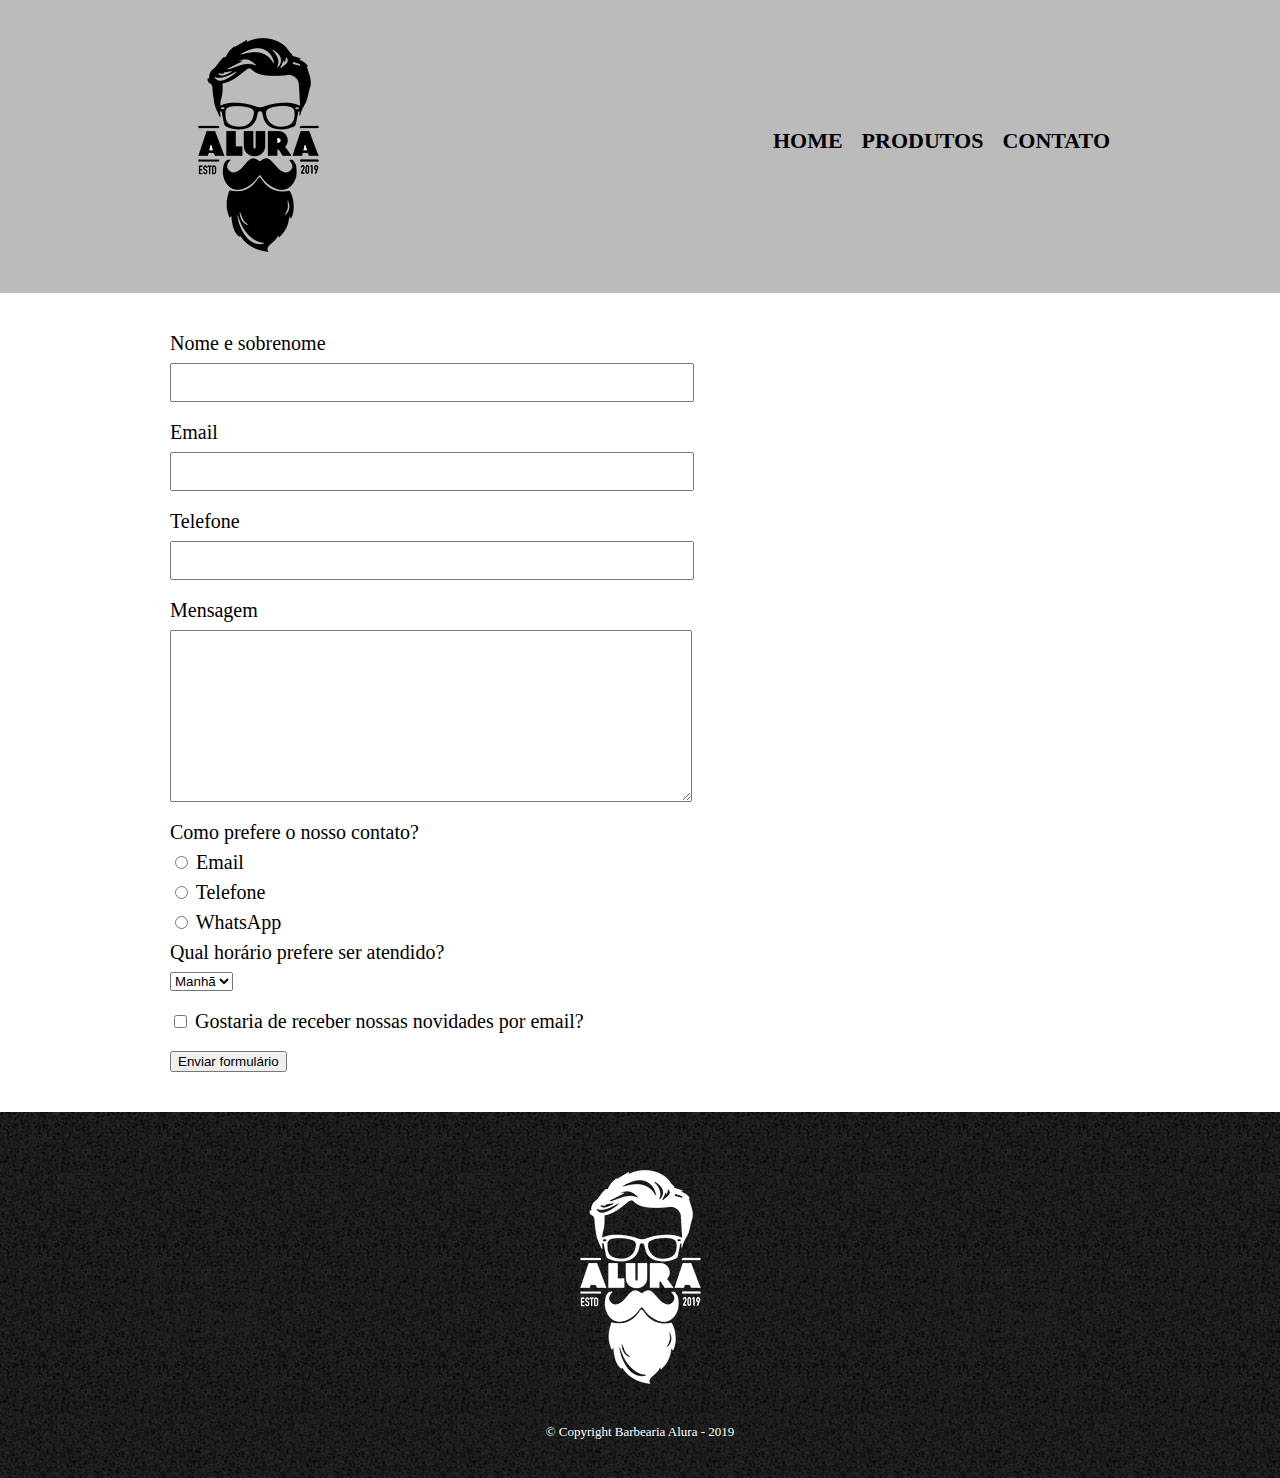
==== contato.html @ 167f52bb "Create contato.html" ====
<!DOCTYPE html>
<html>
    <head>
        <meta charset="UTF-8">
        <title>Contato - Barbearia Alura</title>

        <link rel="stylesheet" href="reset.css">
        <link rel="stylesheet" href="style.css">
    </head>
    <body>
        <header>
            <div class="caixa">
                <h1><img src="logo.png"></h1>

                <nav>
                    <ul>
                        <li><a href="index.html">Home</a></li>
                        <li><a href="produtos.html">Produtos</a></li>
                        <li><a href="contato.html">Contato</a></li>
                    </ul>
                </nav>
            </div>
        </header>

        <main>
            <form>
                <label for="nomesobrenome">Nome e sobrenome</label>
                <input type="text" id="nomesobrenome" class="input-padrao">

                <label for="email">Email</label>
                <input type="text" id="email" class="input-padrao">

                <label for="telefone">Telefone</label>
                <input type="text" id="telefone" class="input-padrao">

                <label for="mensagem">Mensagem</label>
                <textarea cols="70" rows="10" id="mensagem" class="input-padrao"></textarea>

                <div>
                    <p>Como prefere o nosso contato?</p>
                    <label for="radio-email">
                        <input type="radio" name="contato" value="email" id="radio-email">
                        Email
                    </label>

                    <label for="radio-telefone">
                        <input type="radio" name="contato" value="telefone" id="radio-telefone">
                        Telefone
                    </label>

                    <label for="radio-whatsapp">
                        <input type="radio" name="contato" value="whatsapp" id="radio-whatsapp">
                        WhatsApp
                    </label>                                    
                </div>

                <div>
                    <p>Qual horário prefere ser atendido?</p>
                    <select>
                        <option>Manhã</option>
                        <option>Tarde</option>
                        <option>Noite</option>
                    </select>
                </div>
                <label class="checkbox">
                    <input type="checkbox">
                    Gostaria de receber nossas novidades por email?
                </label>

                <input type="submit" value="Enviar formulário">
            </form>
        </main>

        <footer>
            <img src="logo-branco.png">
            <p class="copyright">&copy; Copyright Barbearia Alura - 2019</p>
        </footer>
    </body>
</html>
---- style.css ----
header {
	background: #BBBBBB;
	padding: 20px 0;
}

.caixa {
	position: relative;
	width: 940px;
	margin: 0 auto;
}

nav {
	position: absolute;
	top: 110px;
	right: 0;
}

nav li {
	display: inline;
	margin: 0 0 0 15px;
}

nav a {
	text-transform: uppercase;
	color: #000000;
	font-weight: bold;
	font-size: 22px;
	text-decoration: none;
}

nav a:hover {
	color: #C78C19;
	text-decoration: underline;
}

.produtos {
	width: 940px;
	margin: 0 auto;
	padding: 50px 0;
}

.produtos li {
	display: inline-block;
	text-align: center;
	width: 30%;
	vertical-align: top;
	margin: 0 1.5%;
	padding: 30px 20px;
	box-sizing: border-box;
	border: 2px solid #000000;
	border-radius: 10px;
}

.produtos li:hover {
	border-color: #C78C19;
}

.produtos li:active {
	border-color: #088C19;	
}

.produtos li:hover h2 {
	font-size: 34px;
}

.produtos h2 {
	font-size: 30px;
	font-weight: bold;
}

.produto-descricao {
	font-size: 18px;
}

.produto-preco {
	font-size: 22px;
	font-weight: bold;
	margin-top: 10px;
}

footer {
	text-align: center;
	background: url("bg.jpg");
	padding: 40px 0;
}

.copyright {
	color: #FFFFFF;
	font-size: 13px;
	margin: 20px 0 0;
}

main {
	width: 940px;
	margin: 0 auto;
}

form {
	margin: 40px 0;
}

form label, form p {
	display:block;
	font-size: 20px;
	margin: 0 0 10px;
}

.input-padrao {
	display: block;
	margin: 0 0 20px;
	padding: 10px 25px;
	width: 50%;
}

.checkbox {
	margin: 20px 0;
}
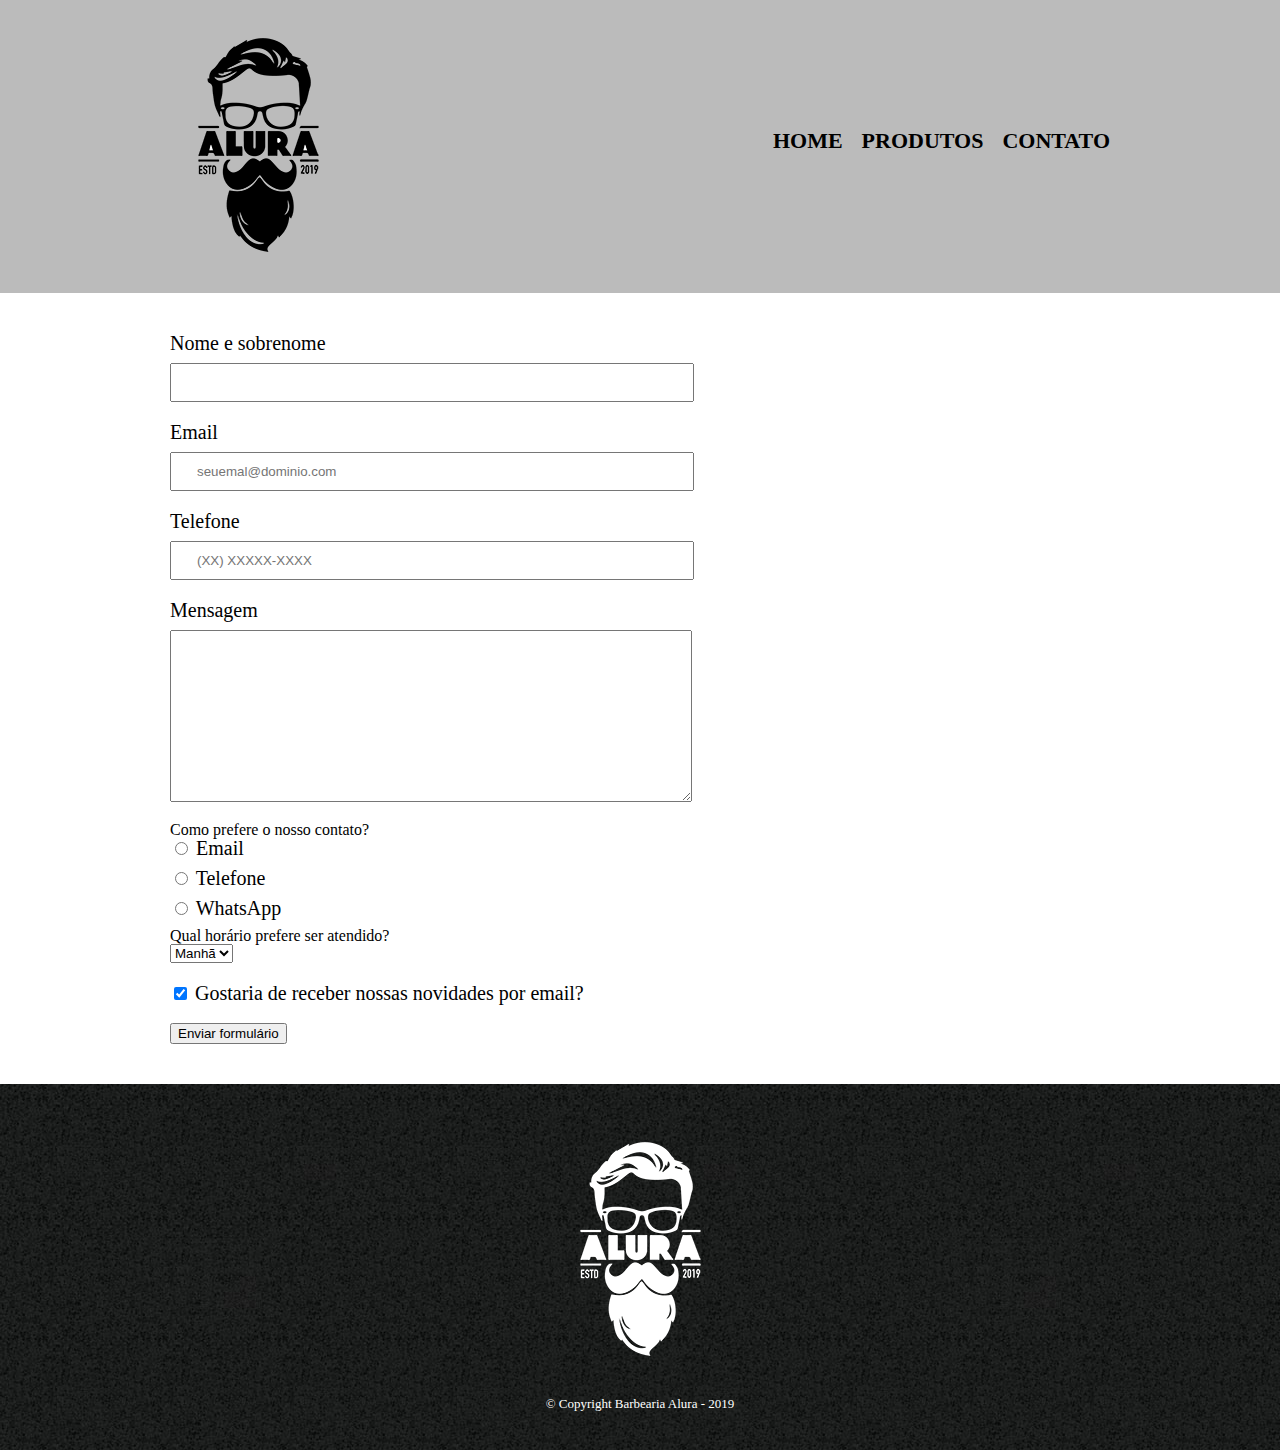
==== commit cee313d5: "Update contato.html" ====
--- a/contato.html
+++ b/contato.html
@@ -10,7 +10,7 @@
     <body>
         <header>
             <div class="caixa">
-                <h1><img src="logo.png"></h1>
+                <h1><img src="logo.png" alt="Logo da Barbearia Alura"></h1>
 
                 <nav>
                     <ul>
@@ -28,16 +28,16 @@
                 <input type="text" id="nomesobrenome" class="input-padrao">
 
                 <label for="email">Email</label>
-                <input type="text" id="email" class="input-padrao">
+                <input type="email" id="email" class="input-padrao" required placeholder="seuemal@dominio.com">
 
                 <label for="telefone">Telefone</label>
-                <input type="text" id="telefone" class="input-padrao">
+                <input type="tel" id="telefone" class="input-padrao" required placeholder="(XX) XXXXX-XXXX">
 
                 <label for="mensagem">Mensagem</label>
                 <textarea cols="70" rows="10" id="mensagem" class="input-padrao"></textarea>
 
-                <div>
-                    <p>Como prefere o nosso contato?</p>
+                <fieldset>
+                    <legend>Como prefere o nosso contato?
                     <label for="radio-email">
                         <input type="radio" name="contato" value="email" id="radio-email">
                         Email
@@ -52,18 +52,18 @@
                         <input type="radio" name="contato" value="whatsapp" id="radio-whatsapp">
                         WhatsApp
                     </label>                                    
-                </div>
+                </fieldset>
 
-                <div>
-                    <p>Qual horário prefere ser atendido?</p>
+                <fieldset>
+                    <legend>Qual horário prefere ser atendido?</legend>
                     <select>
                         <option>Manhã</option>
                         <option>Tarde</option>
                         <option>Noite</option>
                     </select>
-                </div>
+                </fieldset>
                 <label class="checkbox">
-                    <input type="checkbox">
+                    <input type="checkbox" checked>
                     Gostaria de receber nossas novidades por email?
                 </label>
 
@@ -72,7 +72,7 @@
         </main>
 
         <footer>
-            <img src="logo-branco.png">
+            <img src="logo-branco.png" alt="Logo da Barbearia Alura">
             <p class="copyright">&copy; Copyright Barbearia Alura - 2019</p>
         </footer>
     </body>
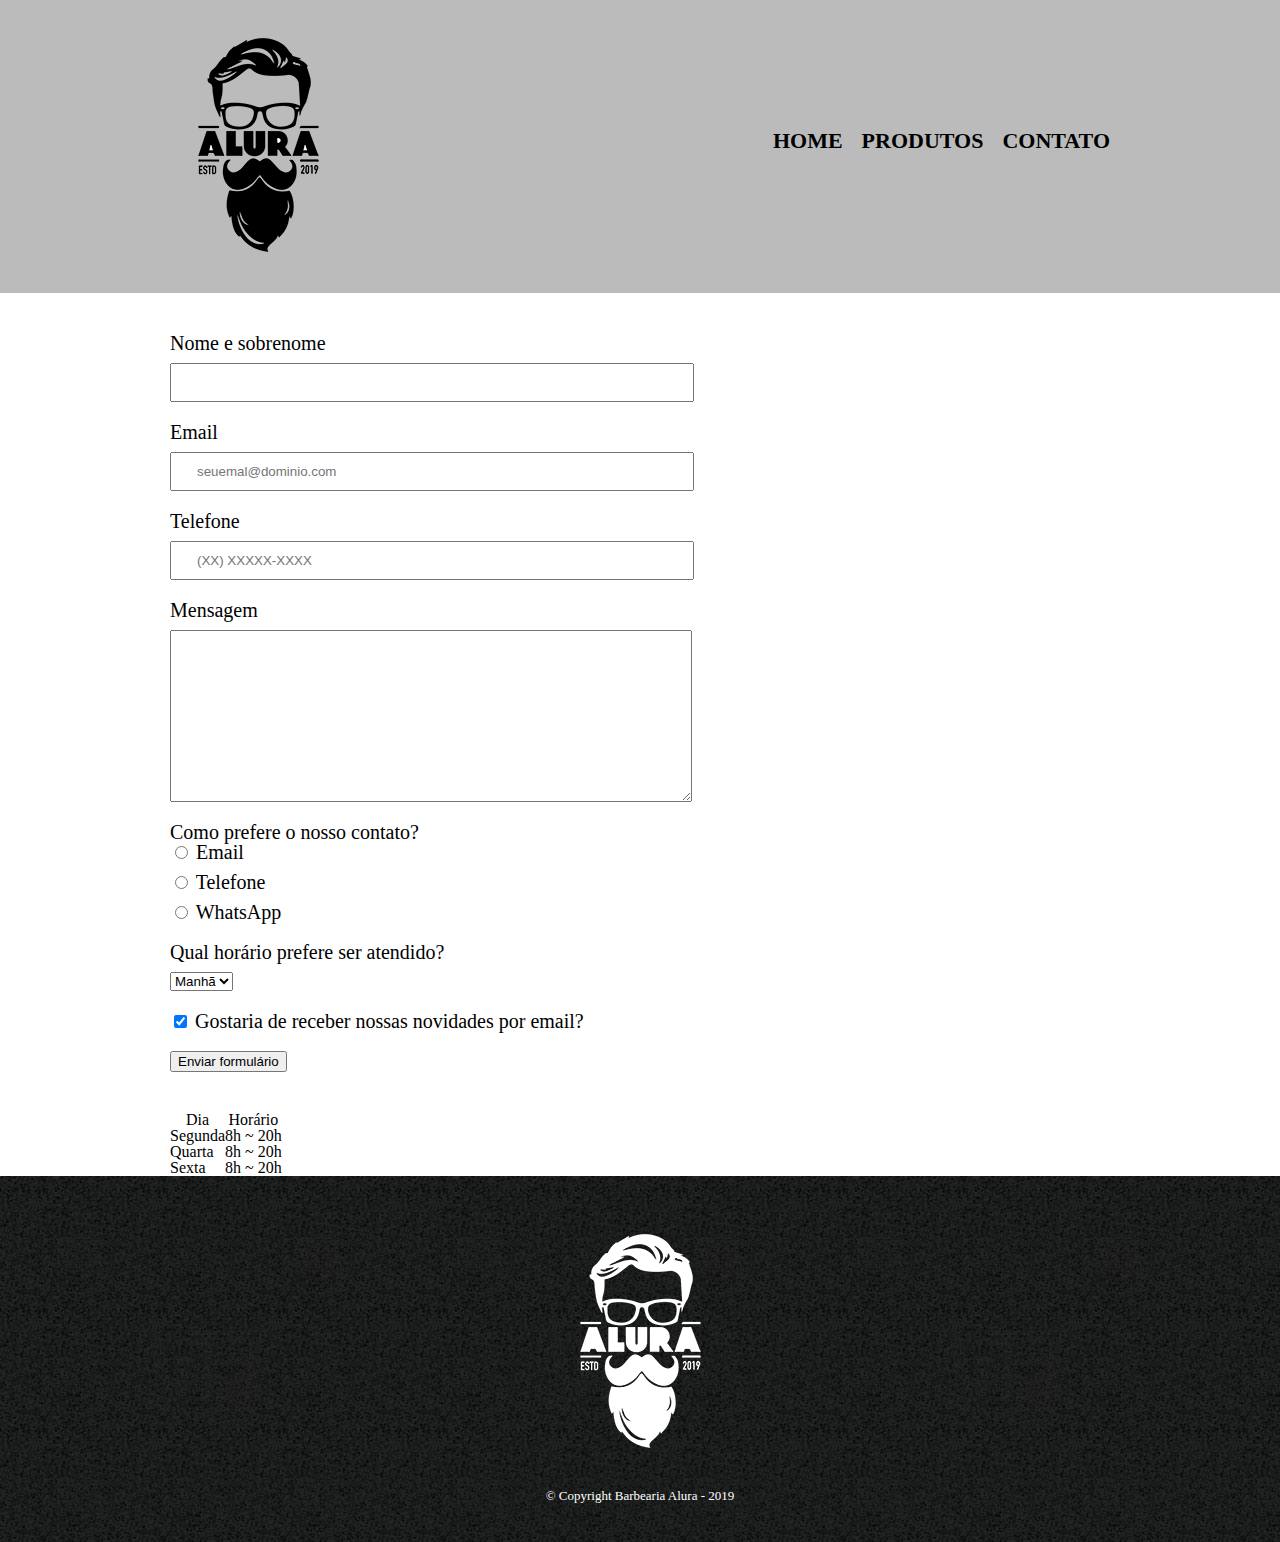
==== commit ccd5432a: "Update contato.html" ====
--- a/contato.html
+++ b/contato.html
@@ -67,13 +67,35 @@
                     Gostaria de receber nossas novidades por email?
                 </label>
 
-                <input type="submit" value="Enviar formulário">
+                <input type="submit" value="Enviar formulário" class="enviar">
             </form>
+            <table>
+    <thead>
+        <tr>
+            <th>Dia</th>
+            <th>Horário</th>
+        </tr>
+    </thead>
+    <tbody>
+        <tr>
+            <td>Segunda</td>
+            <td>8h ~ 20h</td>
+        </tr>
+        <tr>
+            <td>Quarta</td>
+            <td>8h ~ 20h</td>
+        </tr>
+        <tr>
+            <td>Sexta</td>
+            <td>8h ~ 20h</td>
+        </tr>
+    </tbody>
+</table>
         </main>
 
         <footer>
             <img src="logo-branco.png" alt="Logo da Barbearia Alura">
             <p class="copyright">&copy; Copyright Barbearia Alura - 2019</p>
         </footer>
-    </body>
+        </body>
 </html>--- a/style.css
+++ b/style.css
@@ -99,7 +99,7 @@
 	margin: 40px 0;
 }
 
-form label, form p {
+form label, form legend {
 	display:block;
 	font-size: 20px;
 	margin: 0 0 10px;
